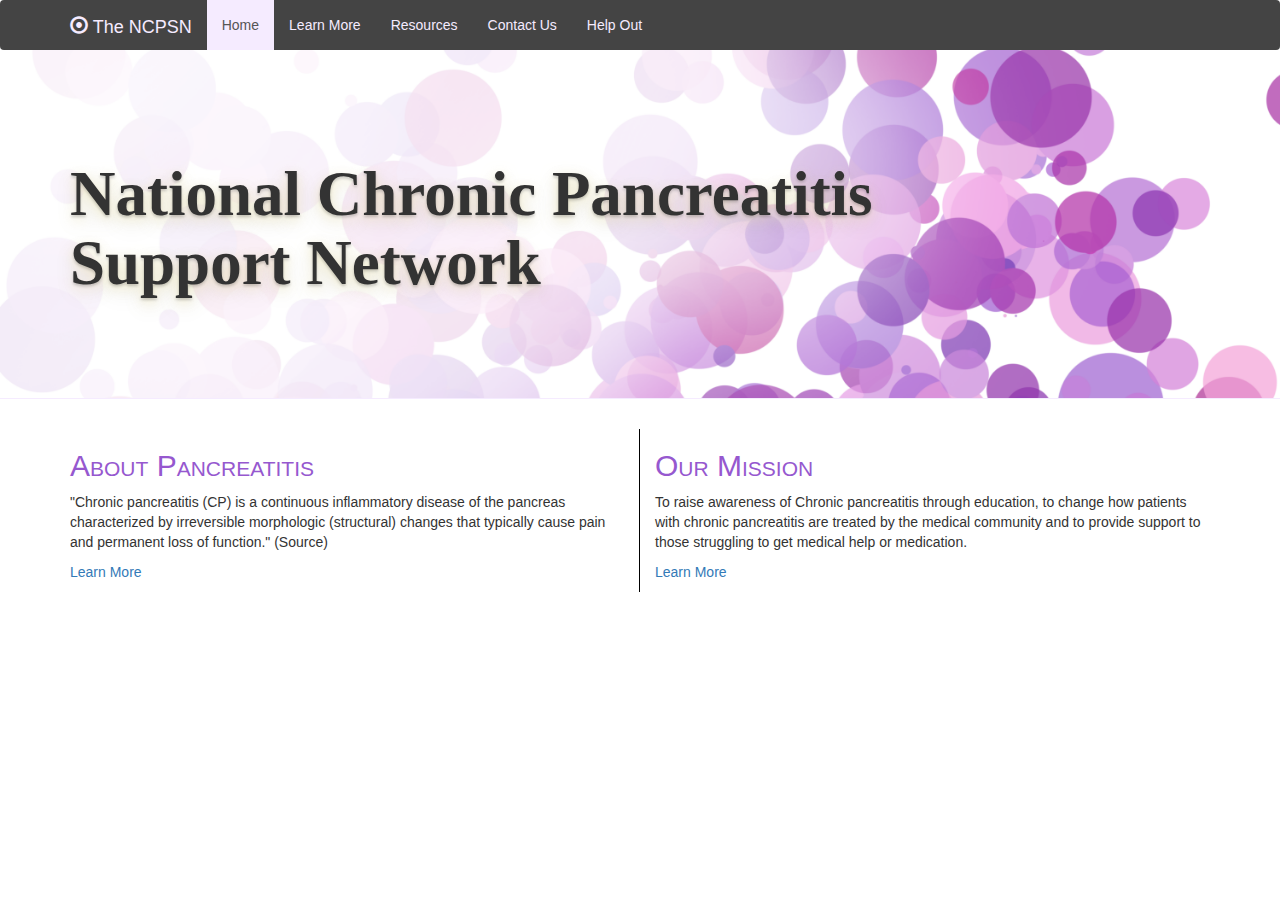
==== index.html @ 260dbf3d "Adding my existing site." ====
<!DOCTYPE html>
<html>
  <head>
    <meta charset="utf-8">
    <title>The NCPSN</title>
    <script
  src="http://code.jquery.com/jquery-3.2.1.min.js"
  integrity="sha256-hwg4gsxgFZhOsEEamdOYGBf13FyQuiTwlAQgxVSNgt4="
  crossorigin="anonymous"></script>
    <link rel="stylesheet" href="https://maxcdn.bootstrapcdn.com/bootstrap/3.3.7/css/bootstrap.min.css" integrity="sha384-BVYiiSIFeK1dGmJRAkycuHAHRg32OmUcww7on3RYdg4Va+PmSTsz/K68vbdEjh4u" crossorigin="anonymous">
    <script src="https://maxcdn.bootstrapcdn.com/bootstrap/3.3.7/js/bootstrap.min.js" integrity="sha384-Tc5IQib027qvyjSMfHjOMaLkfuWVxZxUPnCJA7l2mCWNIpG9mGCD8wGNIcPD7Txa" crossorigin="anonymous"></script>
    <link rel="stylesheet" type="text/css" href="ncp.css">
  </head>

  <body>
  <nav class="navbar navbar-default">
  <div class="container">
    <!-- Brand and toggle get grouped for better mobile display -->
    <div class="navbar-header">
      <button type="button" class="navbar-toggle collapsed" data-toggle="collapse" data-target="#bs-example-navbar-collapse-1" aria-expanded="false">
        <span class="sr-only">Toggle navigation</span>
        <span class="icon-bar"></span>
        <span class="icon-bar"></span>
        <span class="icon-bar"></span>
      </button>
      <a class="navbar-brand" href="#"><span class="glyphicon glyphicon-record" aria-hidden="true"></span>
The NCPSN</a>
    </div>

    <!-- Collect the nav links, forms, and other content for toggling -->
    <div class="collapse navbar-collapse" id="bs-example-navbar-collapse-1">
      <ul class="nav navbar-nav">
        <li class="active"><a href="ncp.html">Home</a></li>
        <li><a href="learnmore.html">Learn More</a></li>
        <li><a href="#">Resources</a></li>
        <li><a href="#">Contact Us</a></li>
        <li><a href="#">Help Out</a></li>
      </ul>
      <!-- <ul class="nav navbar-nav navbar-right">
        <li><a href="#"> Sign Up <i class="fa fa-users" aria-hidden="true"></i></a></li>
        <li><a href="#">Login <i class="fa fa-hand-rock-o" aria-hidden="true"></i></a></li>
      </ul> -->
    </div><!-- /.navbar-collapse -->
  </div><!-- /.container-fluid -->
</nav>

<div class="jumbotron">
  <div class="container">
    <h1>National Chronic Pancreatitis <br> Support Network</h1>
  </div>
</div>


<div class="container">
  <div class="row">
    <div class="col-lg-6 abt">
      <h2>About Pancreatitis</h2>
      <p>"Chronic pancreatitis (CP) is a continuous inflammatory disease of the pancreas characterized by irreversible morphologic (structural) changes that typically cause pain and permanent loss of function." (Source)</p>
      <p><a href="#">Learn More</a></p>
    </div>
    <div class="col-lg-6">
      <h2>Our Mission</h2>
      <p>To raise awareness of Chronic pancreatitis through education, to change how patients with chronic pancreatitis are treated by the medical community and to provide support to those struggling to get medical help or medication.</p>
      <p><a href="#">Learn More</a></p>
    </div>
  </div>
</div>

</body>
<!-- </html> -->



<!--


    <h1>The National Chronic Pancreatitis Support Network</h1>

    <h2>Welcome to the National Chronic Pancreatitis Support Network Site!</h3>

    <p>We hope you will find our site both educational and inspirational as well as a place to connect with other Chronic Pancreatitis suffers and caregivers. We invite you to join us on our journey in raising awareness about chronic pancreatitis as well as offering support to those whose lives have been affected by Chronic Pancreatitis.</p>
    <p>Please have a look around, find out how you can help and feel free to contact us with any feedback. We look forward to working together to raise awareness and to inspire new and/or better treatment.</p>

    <h3>Our Mission...</h3>

    <p>To raise awareness of Chronic pancreatitis through education, to change how patients with chronic pancreatitis are treated by the medical community and to provide support to those struggling to get medical help or medication.</p> -->

    <!-- <p>The pancreas is an organ located behind the stomach that produces chemicals called enzymes needed to digest food and the hormones insulin and glucagon. When inflammation and scarring of the pancreas occur the organ is no longer able to make the right amounts of these enzymes, and as a result the body may be unable to digest fat and other important parts of food.</p> -->
    <!-- <p>Damage to the portion of the pancreas that produces insulin may result in diabetes.</p> -->

    <!-- <h3>Basic info on Chronic Pancreatitis...</h3>

    <p><a href="facts.html">What is the pancreas?</a></p>
    <p><a href="facts.html">What is Chronic Pancreatitis?</a></p>
    <p><a href="facts.html">Do you or someone you know have Chronic Pancreatitis and need help?</a></p>

    <p><a href="http://www.childhoodpancreatitis.org/"><img src="fcp.png" alt="Foundation for Childhood Pancreatitis"><br>Click here to visit one of our affiliates, the Foundation for Childhood Pancreatitis</a></p>

  </body>
</html> -->
---- ncp.css ----
html {
  height: 100%;
}

/*body {
  background-image: url("a.jpg");
  background-size: cover;
  background-position: center;
  font-family: Lato;
  color: white;
}*/

.jumbotron {
  background-image: url("x.png");
  background-size: cover;
  background-position: center;
  font-family: Lato;
  color: #333333;
  text-shadow:  0px 2px 3px rgba(0,0,0,0.2),
                0px 4px 13px rgba(240,230,170,0.6),
                0px 9px 23px rgba(0,0,0,0.1);
  padding-top: 7%;
  padding-bottom: 7%;
  font-size: 65%;
  border-bottom: 1px solid #f5ebff;
}

.navbar {
  /*background: #FDDAF4;*/
  background: #444444;
  margin-bottom: 0;
  border: 0;
}

.nav.navbar-nav li a {
color: #f5ebff;
}

.nav.navbar-nav li a:hover {
color: #b27de3;
}


.active a {
color: #dddddd;
background: #f5ebff !important;
}

.navbar-header a {
  background: #444444 !important;
  color: #f5ebff !important;
}


/*li.active {
  background: #d952b7 !important;
}*/

/*
#content {
  text-align: center;
  padding-top: 25%;
  text-shadow:  0px 4px 3px rgba(0,0,0,0.4),
                0px 8px 13px rgba(0,0,0,0.1),
                0px 18px 23px rgba(0,0,0,0.1);
}*/

h1 {
  font-weight: 700;
  font-size: 5em;
}

hr {
  width: 400px;
  border-top: 1px solid #f8f8f8;
  border-bottom: 1px solid rgba(0,0,0,0.2);
}

.abt {
  border-right: 1px solid black;
}

hr {
    display: block;
    height: 1px;
    width: 100%;
    border: 0;
    /*border-top: 1px solid #ccc;*/
    /*margin: 1em 0;*/
    margin-bottom: 0;
    padding: 0;
    /*color: #f5ebff;*/
    border-top: 1px solid rgba(150,88,207,0.2);
}


blockquote {
    display: block;
    margin-top: 1em;
    margin-bottom: 1em;
    margin-left: 20%;
    margin-right: 20%;
    font-style: italic;
    border-left: 5px solid #9658cf;
}

h2 {
  color: #9658cf;
  font-variant: small-caps;
}

.headd {
  /*background: #f5ebff;*/
  color: #444444;
  /*margin-top: 5px;*/
  margin-bottom: 0;
  width: 100
  /*border-top: 5px solid #444444;*/
  /*padding: 1% 0% 1% 12%;*/
  padding: 1% 0% 1% 0%;
  /*border-bottom: 1px solid #444444;*/
  /*background-image: linear-gradient(to bottom, #444444 0%, #FFFFFF 100%);*/

}

/*#content {
  margin-top: 0px;
  border-left: 1px solid rgba(150,88,207,0.2);
  border-right: 1px solid rgba(150,88,207,0.2);
  background-color: rgba(50,55,55,0.03);
}*/

/*#signs {
  padding-bottom: 75px;
}*/

.source {
  font-size: .7em;
}
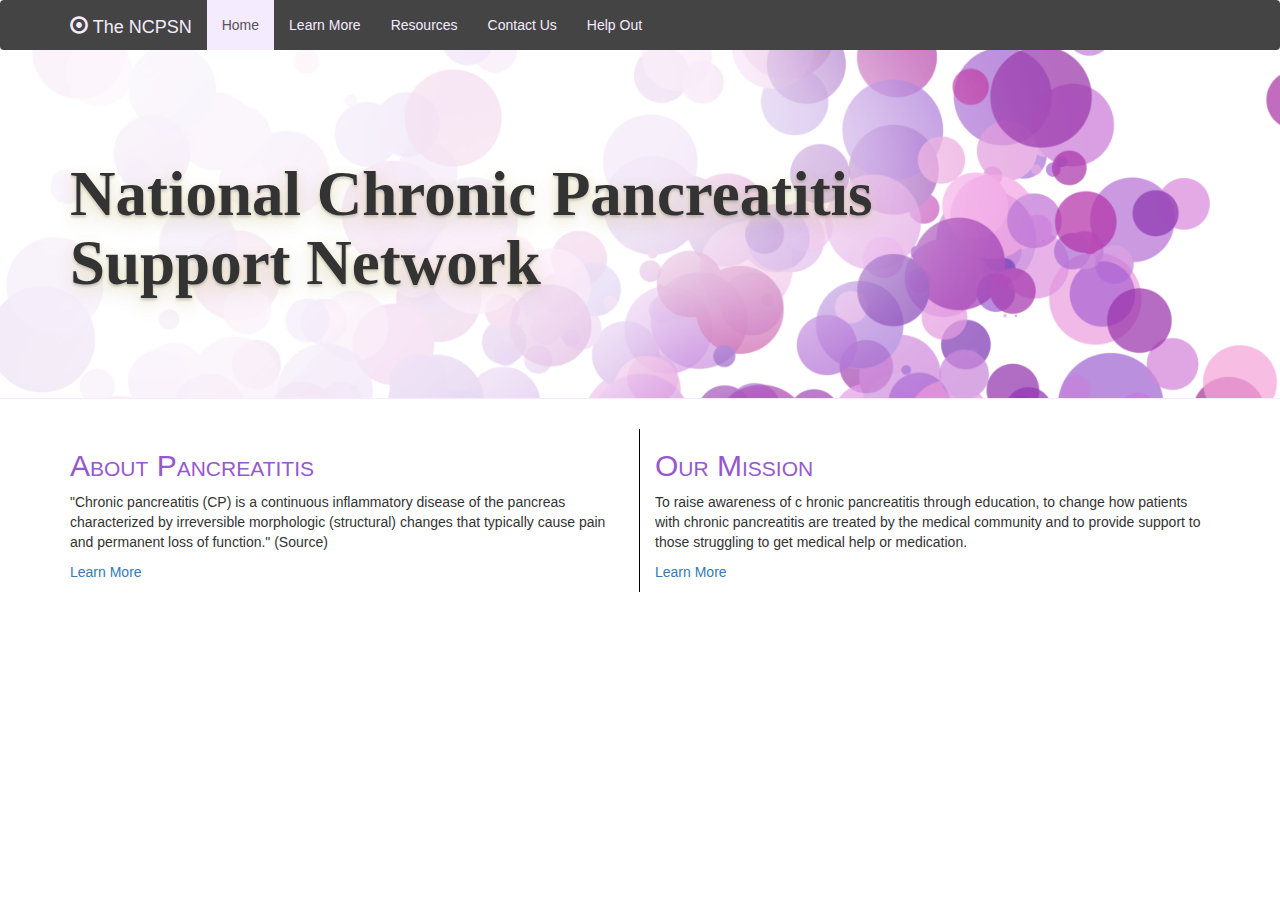
==== commit c700afba: "Update index.html" ====
--- a/index.html
+++ b/index.html
@@ -60,7 +60,10 @@
     </div>
     <div class="col-lg-6">
       <h2>Our Mission</h2>
-      <p>To raise awareness of Chronic pancreatitis through education, to change how patients with chronic pancreatitis are treated by the medical community and to provide support to those struggling to get medical help or medication.</p>
+      <p>To raise awareness of c
+        
+        
+        hronic pancreatitis through education, to change how patients with chronic pancreatitis are treated by the medical community and to provide support to those struggling to get medical help or medication.</p>
       <p><a href="#">Learn More</a></p>
     </div>
   </div>
